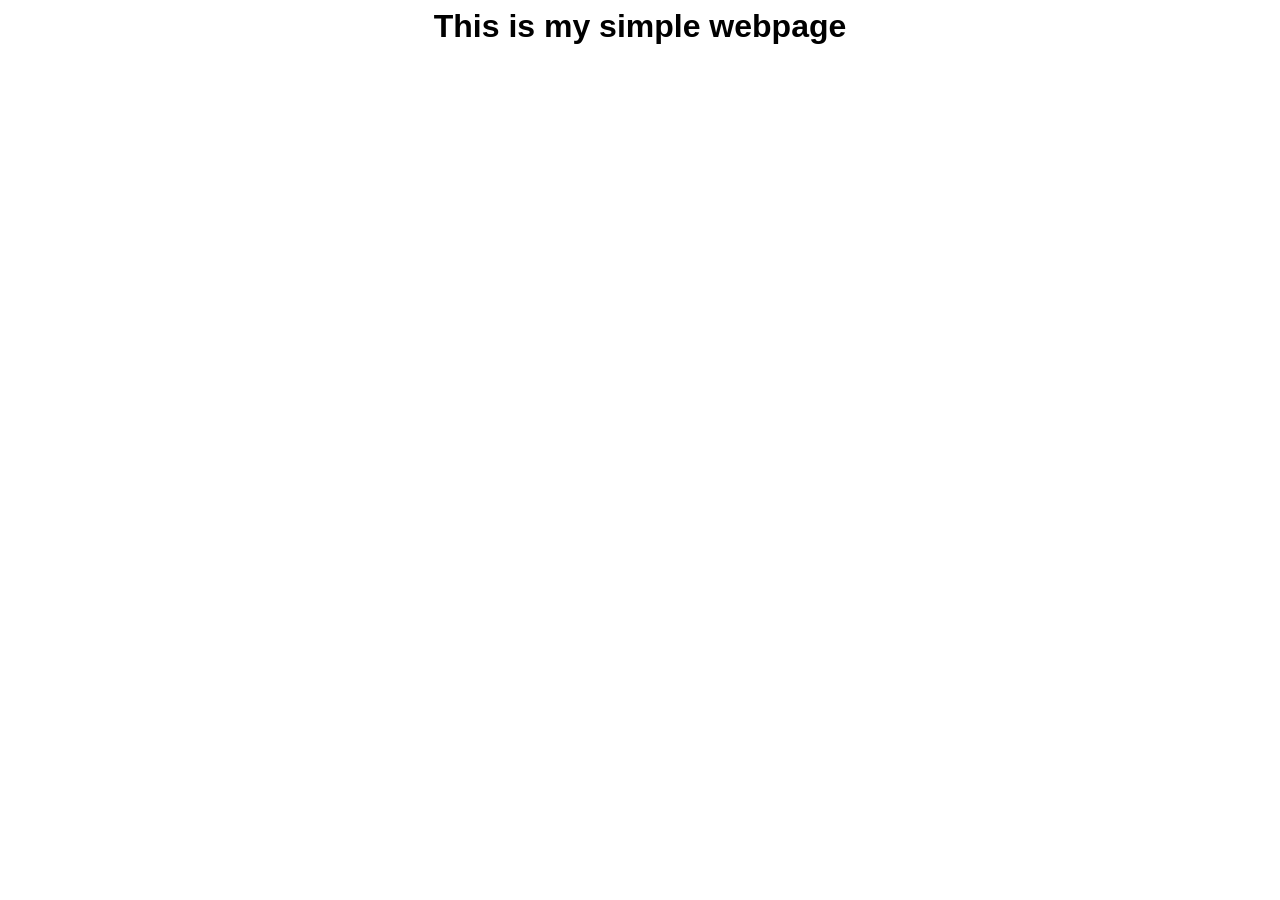
==== index.html @ 7d5852dc "Initial Commit - Readme and basic HTML." ====
<html>
    <head>
        <link rel="stylesheet" href="style.css">
    </head>
    <body>
        <h1 id="title">This is my simple webpage</h1>
        <div class="content">
        </div>
    </body>
</html>
---- style.css ----
body {
    font-family: Calibri, "Segoe UI", Arial, sans-serif;
}

h1 {
     text-align: center;
}

.content {
     margin: 0 auto;
     width: 800px;
     text-align: center;
}
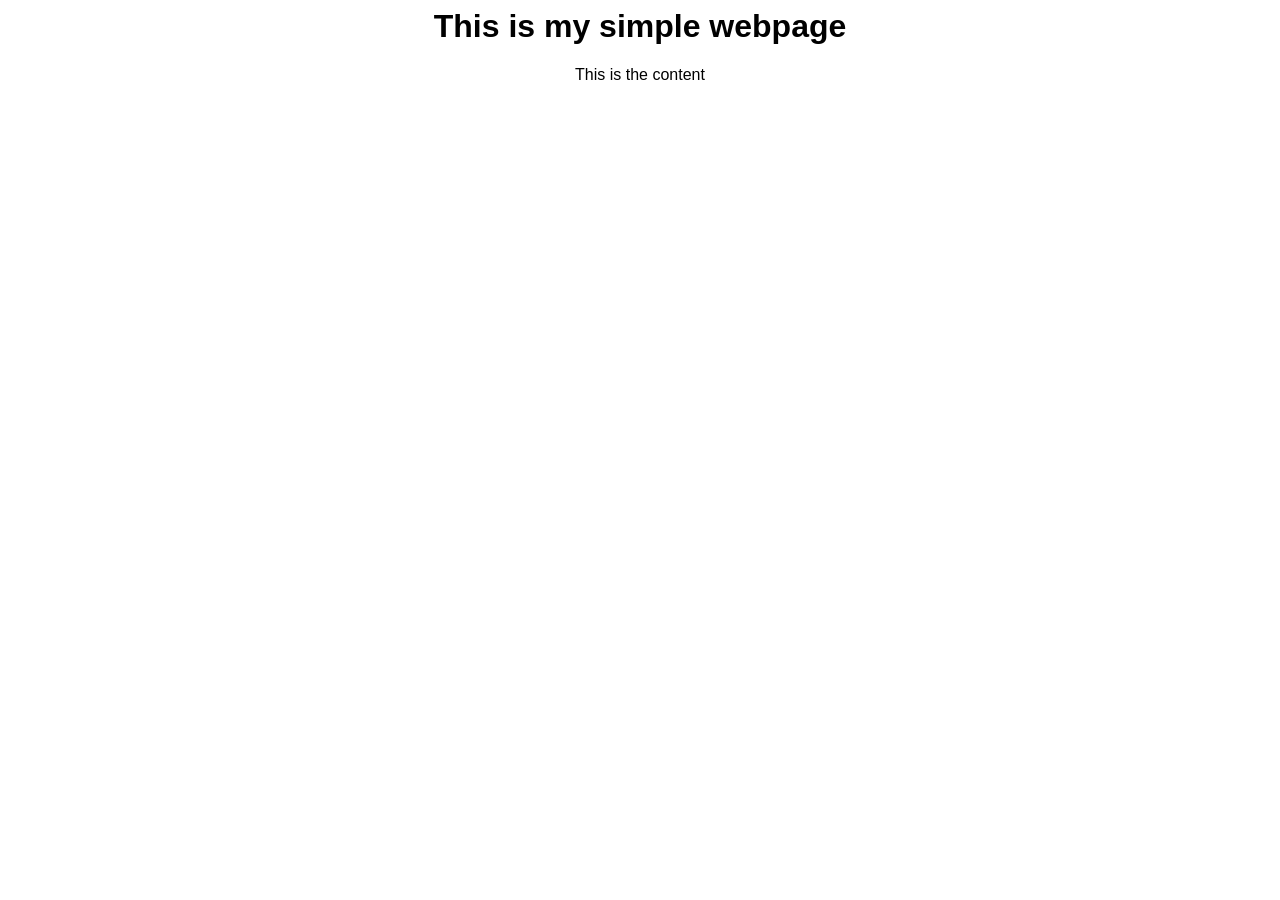
==== commit 2c8d109f: "Added javascript file - app.js." ====
--- a/index.html
+++ b/index.html
@@ -6,5 +6,6 @@
         <h1 id="title">This is my simple webpage</h1>
         <div class="content">
         </div>
-    </body>
+        <script src="app.js"></script>
+        </body>
 </html>
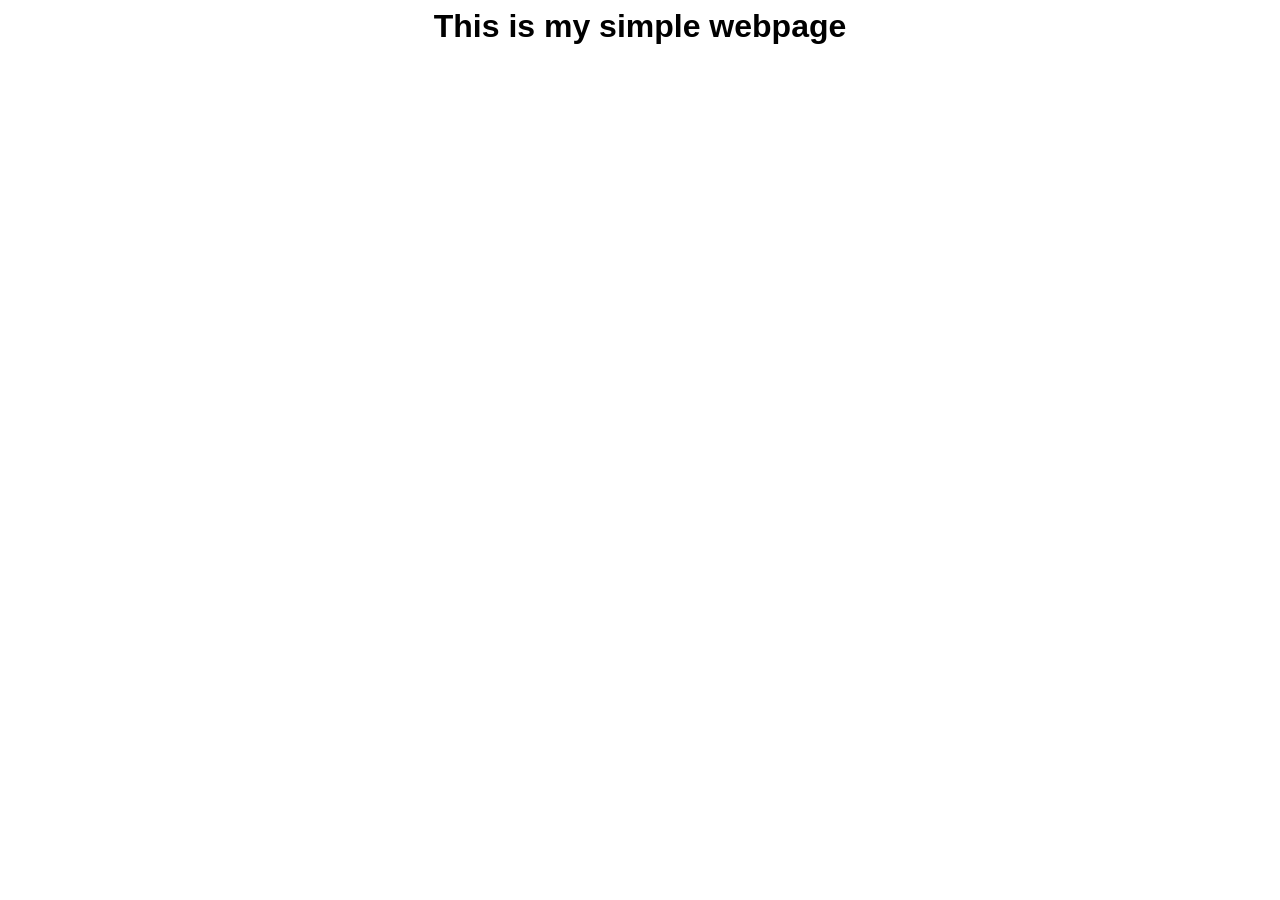
==== commit 2105d55b: "changed content div class from content to container" ====
--- a/index.html
+++ b/index.html
@@ -4,8 +4,7 @@
     </head>
     <body>
         <h1 id="title">This is my simple webpage</h1>
-        <div class="content">
+        <div class="container">
         </div>
-        <script src="app.js"></script>
-        </body>
+    </body>
 </html>
--- a/style.css
+++ b/style.css
@@ -6,7 +6,7 @@
      text-align: center;
 }
 
-.content {
+.container {
      margin: 0 auto;
      width: 800px;
      text-align: center;
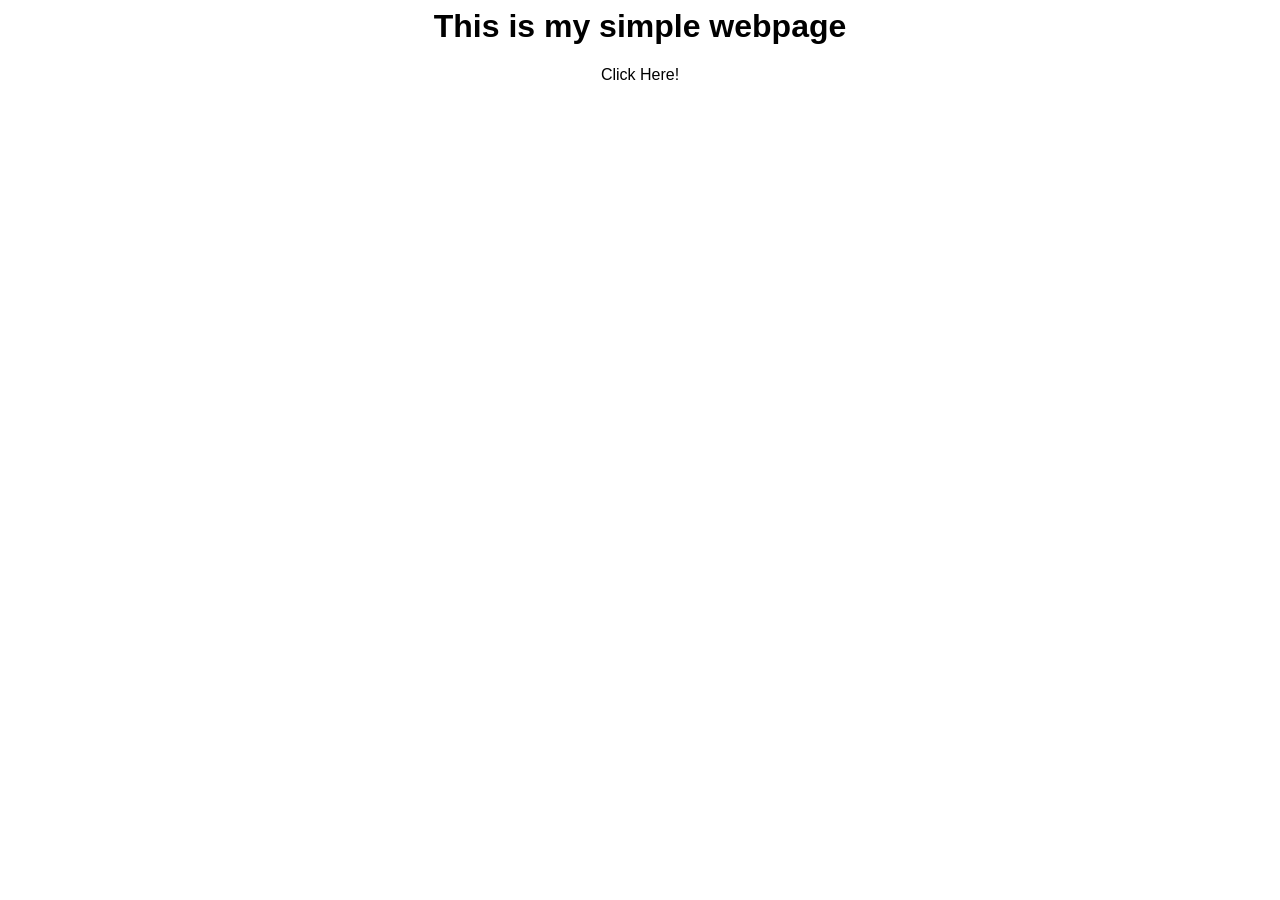
==== commit cfdec706: "Integration Testing - change clickable text." ====
--- a/index.html
+++ b/index.html
@@ -4,7 +4,8 @@
     </head>
     <body>
         <h1 id="title">This is my simple webpage</h1>
-        <div class="container">
+        <div class="container clickable">Click Here!
         </div>
-    </body>
+        <script src="app.js"></script>
+        </body>
 </html>
--- a/style.css
+++ b/style.css
@@ -10,4 +10,8 @@
      margin: 0 auto;
      width: 800px;
      text-align: center;
+}
+
+.clickable {
+     cursor: hand;
 }
